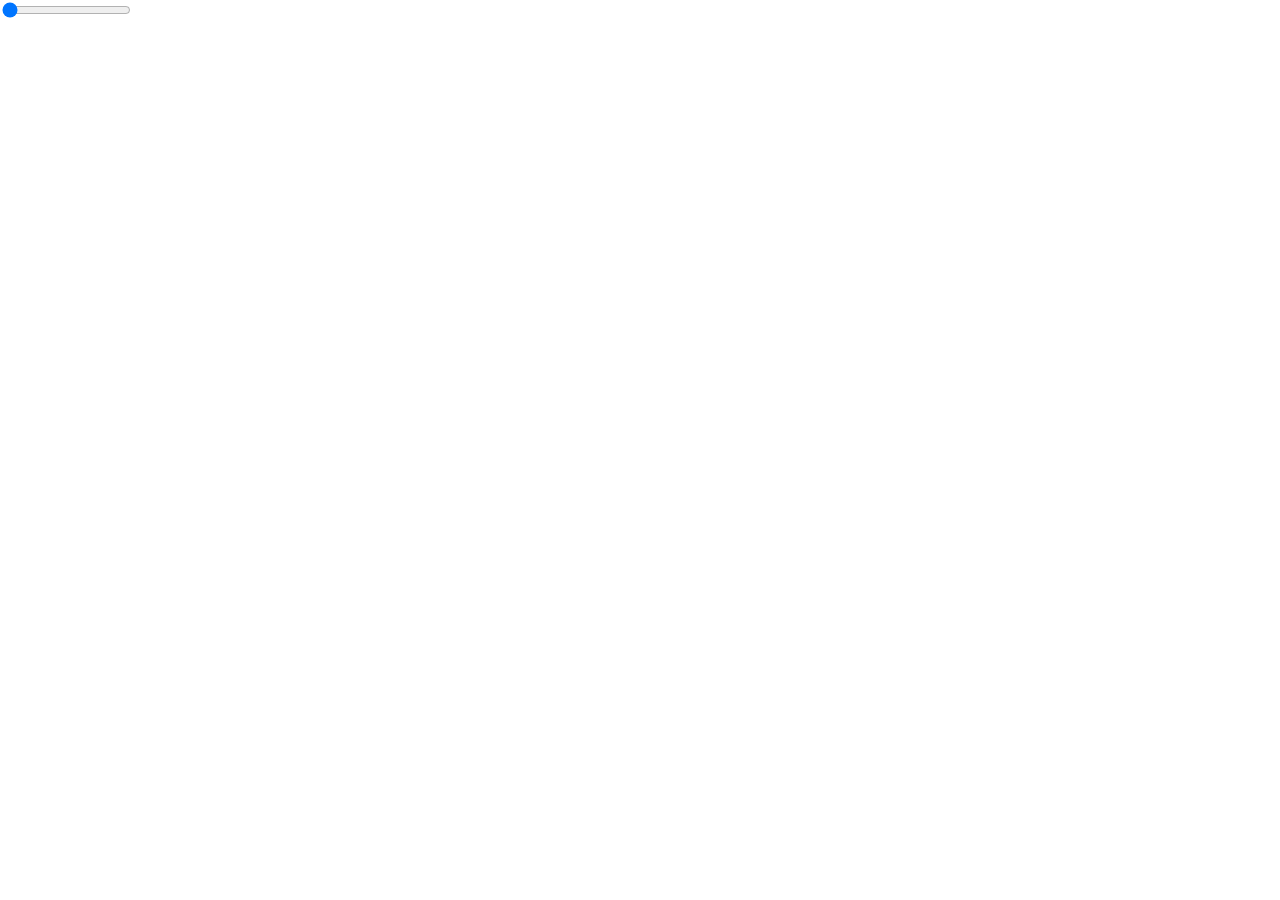
==== lines/index.html @ f0749745 "initial commit" ====
<!DOCTYPE html>
<html>
    <head>
        <script type="text/javascript" src="../dep/chroma.js/chroma.min.js"></script>
        <script type="module" src="main.js"></script>
        <input autocomplete=false type="range" min="100" max="10100" value="100" step="1000"
               style="position: absolute"
        ></input>
        <style>
            body { margin: 0; }
            canvas { display: block; width: 100vw; height: 100vh; }
        </style>
    </head>
    <body>
        <canvas id="c"></canvas>
    </body>
</html>
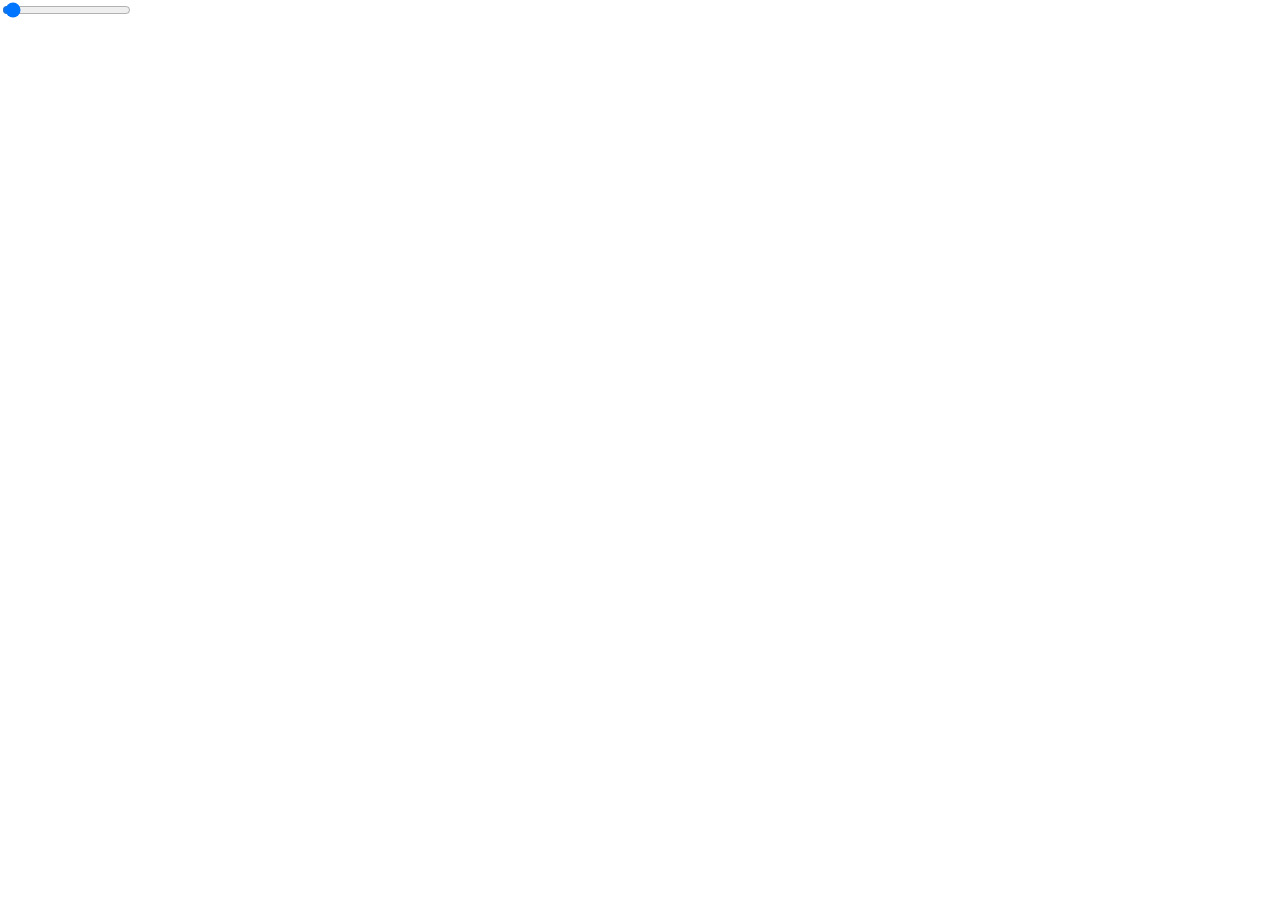
==== commit ad1517ce: "Move things that will be common into 'jake' library" ====
--- a/lines/index.html
+++ b/lines/index.html
@@ -3,15 +3,14 @@
     <head>
         <script type="text/javascript" src="../dep/chroma.js/chroma.min.js"></script>
         <script type="module" src="main.js"></script>
-        <input autocomplete=false type="range" min="100" max="10100" value="100" step="1000"
-               style="position: absolute"
-        ></input>
         <style>
             body { margin: 0; }
             canvas { display: block; width: 100vw; height: 100vh; }
         </style>
     </head>
     <body>
+        <input autocomplete="off" type="range" min="1" max="4001" value="101" step="100"
+               style="position: absolute"></input>
         <canvas id="c"></canvas>
     </body>
 </html>
